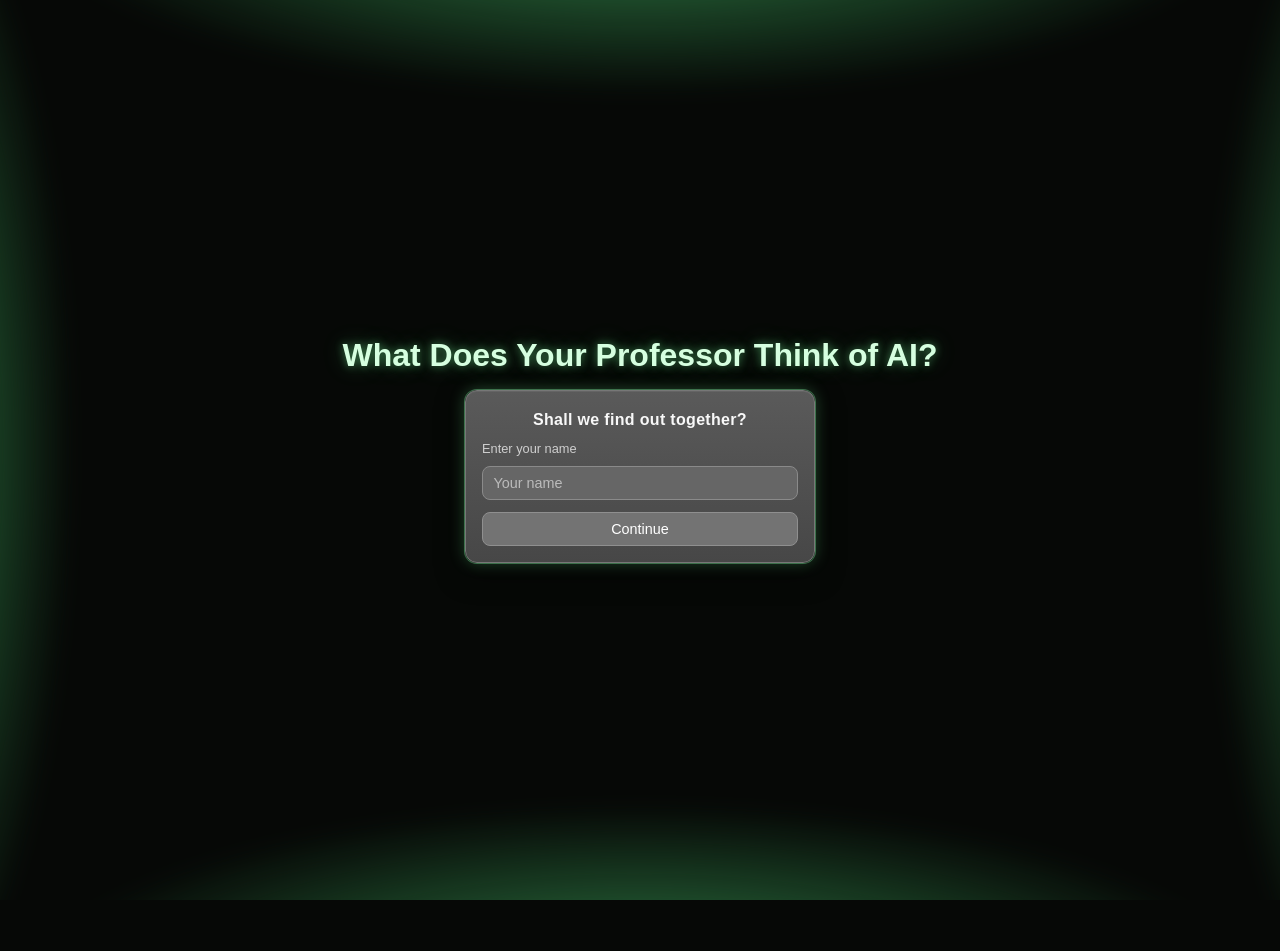
==== index.html @ d39eb1e9 "Added Learning "Mana"" ====
<!doctype html>
<html lang="en">
<head>
  <meta charset="UTF-8" />
  <meta name="viewport" content="width=device-width, initial-scale=1.0" />
  <title>Name Login</title>
  <link rel="stylesheet" href="styles.css" />
</head>
<body>
  <section class="page-content" id="login-screen" role="main">
    <h1 class="project-title">What Does Your Professor Think of AI?</h1>
    <main class="login-box">
      <h2>Shall we find out together?</h2>
      <form class="name-form" id="name-form" action="#" method="post">
        <label for="name">Enter your name</label>
        <input id="name" name="name" type="text" placeholder="Your name" autocomplete="name" required />
        <button type="submit">Continue</button>
      </form>
    </main>
  </section>
  <section class="choice-screen hidden" id="choice-screen" aria-live="polite">
    <h2 class="choice-title">Choose a Path, <span id="user-name">Visitor</span></h2>
    <div class="journey-panel">
      <div class="journey-head">
        <p class="journey-label">Learning Journey</p>
        <p class="mana-count"><span id="mana-value">0</span>/100 Mana</p>
      </div>
      <div class="mana-track" aria-label="Learning progress">
        <div class="mana-fill" id="mana-fill"></div>
      </div>
    </div>
    <div class="choice-grid">
      <button class="choice-box progress-box" type="button" data-mana="25">Professor 1</button>
      <button class="choice-box progress-box" type="button" data-mana="25">Professor 2</button>
      <button class="choice-box progress-box" type="button" data-mana="25">Professor 3</button>
      <button class="choice-box progress-box" type="button" data-mana="25">Professor 4</button>
      <button class="choice-box unlock-box hidden" id="fifth-path" type="button">Final Insight</button>
    </div>
    <p class="journey-note" id="journey-note">Gather mana by exploring all four professor paths.</p>
  </section>
  <script src="script.js"></script>
</body>
</html>
---- styles.css ----
:root {
  --bg: #060806;
  --edge-glow: rgba(121, 255, 158, 0.55);
  --edge-glow-soft: rgba(121, 255, 158, 0.22);
  --red-hue: rgba(255, 72, 72, 0.45);
  --red-hue-soft: rgba(255, 72, 72, 0.2);
  --panel: #4d4d4d;
  --panel-border: #777;
  --text: #f2f2f2;
  --muted: #cfcfcf;
}

* {
  box-sizing: border-box;
}

html,
body {
  height: 100%;
  margin: 0;
  font-family: "Segoe UI", Tahoma, Geneva, Verdana, sans-serif;
  color: var(--text);
  background: var(--bg);
  overflow: hidden;
}

body {
  display: grid;
  place-items: center;
  position: relative;
  isolation: isolate;
}

.page-content {
  display: grid;
  justify-items: center;
  gap: 1rem;
  padding: 1rem;
}

.project-title {
  margin: 0;
  max-width: min(92vw, 760px);
  text-align: center;
  font-size: clamp(1.2rem, 2.2vw + 0.5rem, 2rem);
  font-weight: 700;
  color: #d6ffe0;
  text-shadow:
    0 0 8px rgba(121, 255, 158, 0.45),
    0 0 22px rgba(121, 255, 158, 0.25);
}

body::before {
  content: "";
  position: absolute;
  inset: -4vmax;
  pointer-events: none;
  background:
    radial-gradient(80vmax 26vmax at 50% -6%, var(--edge-glow), transparent 62%),
    radial-gradient(80vmax 26vmax at 50% 106%, var(--edge-glow), transparent 62%),
    radial-gradient(26vmax 80vmax at -6% 50%, var(--edge-glow), transparent 62%),
    radial-gradient(26vmax 80vmax at 106% 50%, var(--edge-glow), transparent 62%);
  filter: blur(10px) saturate(130%);
  animation: pulseGlow 4.2s ease-in-out infinite;
  z-index: -1;
  transition: background 450ms ease, filter 450ms ease;
}

body.red-mode::before {
  background:
    radial-gradient(85vmax 32vmax at 50% -8%, var(--red-hue-soft), transparent 64%),
    radial-gradient(85vmax 32vmax at 50% 108%, var(--red-hue-soft), transparent 64%),
    radial-gradient(32vmax 85vmax at -8% 50%, var(--red-hue), transparent 64%),
    radial-gradient(32vmax 85vmax at 108% 50%, var(--red-hue), transparent 64%);
  filter: blur(14px) saturate(115%);
}

@keyframes pulseGlow {
  0%,
  100% {
    opacity: 0.7;
    transform: scale(1);
  }
  50% {
    opacity: 1;
    transform: scale(1.03);
  }
}

.login-box {
  width: min(90vw, 350px);
  background: linear-gradient(180deg, #5a5a5a, #474747);
  border: 1px solid var(--panel-border);
  border-radius: 12px;
  padding: 1.25rem 1rem 1rem;
  box-shadow:
    0 0 0 1px rgba(138, 255, 171, 0.35),
    0 0 16px rgba(121, 255, 158, 0.28),
    0 10px 28px rgba(0, 0, 0, 0.55),
    inset 0 1px 0 rgba(255, 255, 255, 0.06);
  animation: pulseBoxGlow 4.2s ease-in-out infinite;
}

@keyframes pulseBoxGlow {
  0%,
  100% {
    box-shadow:
      0 0 0 1px rgba(138, 255, 171, 0.22),
      0 0 10px rgba(121, 255, 158, 0.16),
      0 10px 28px rgba(0, 0, 0, 0.55),
      inset 0 1px 0 rgba(255, 255, 255, 0.06);
  }
  50% {
    box-shadow:
      0 0 0 1px rgba(138, 255, 171, 0.45),
      0 0 26px rgba(121, 255, 158, 0.4),
      0 10px 28px rgba(0, 0, 0, 0.55),
      inset 0 1px 0 rgba(255, 255, 255, 0.06);
  }
}

.login-box h2 {
  margin: 0 0 0.75rem;
  font-size: 1rem;
  font-weight: 600;
  color: #f8f8f8;
  text-align: center;
  letter-spacing: 0.02em;
}

.name-form {
  display: grid;
  gap: 0.6rem;
}

.name-form label {
  font-size: 0.8rem;
  color: var(--muted);
}

.name-form input {
  width: 100%;
  border: 1px solid #8a8a8a;
  background: #666;
  color: #fff;
  border-radius: 8px;
  padding: 0.5rem 0.65rem;
  font-size: 0.9rem;
  outline: none;
  transition: border-color 160ms ease, box-shadow 160ms ease;
}

.name-form input::placeholder {
  color: #d8d8d8;
  opacity: 0.75;
}

.name-form input:focus {
  border-color: #a4ffb6;
  box-shadow: 0 0 0 3px rgba(121, 255, 158, 0.2);
}

.name-form button {
  margin-top: 0.15rem;
  border: 1px solid #8f8f8f;
  background: #737373;
  color: #fff;
  border-radius: 8px;
  padding: 0.5rem 0.7rem;
  font-size: 0.9rem;
  cursor: pointer;
  transition: transform 120ms ease, background-color 120ms ease;
}

.name-form button:hover {
  background: #808080;
}

.name-form button:active {
  transform: translateY(1px);
}

.hidden {
  display: none !important;
}

.choice-screen {
  width: min(94vw, 900px);
  display: grid;
  gap: 1.1rem;
  justify-items: center;
  padding: 1rem;
}

.choice-title {
  margin: 0;
  font-size: clamp(1.1rem, 2vw + 0.4rem, 1.7rem);
  color: #ffd2d2;
  text-shadow:
    0 0 10px rgba(255, 74, 74, 0.35),
    0 0 24px rgba(255, 74, 74, 0.2);
}

.choice-grid {
  width: 100%;
  display: grid;
  gap: 0.9rem;
  grid-template-columns: repeat(2, minmax(160px, 1fr));
}

.journey-panel {
  width: min(94vw, 760px);
  background: linear-gradient(180deg, rgba(36, 14, 14, 0.92), rgba(22, 10, 10, 0.94));
  border: 1px solid rgba(255, 115, 115, 0.35);
  border-radius: 12px;
  padding: 0.75rem 0.9rem 0.9rem;
  box-shadow:
    0 0 0 1px rgba(255, 90, 90, 0.15),
    0 0 20px rgba(132, 25, 25, 0.3),
    inset 0 1px 0 rgba(255, 255, 255, 0.04);
}

.journey-head {
  display: flex;
  justify-content: space-between;
  align-items: baseline;
  gap: 0.8rem;
}

.journey-label,
.mana-count {
  margin: 0;
  font-size: 0.9rem;
  color: #ffdada;
}

.mana-count {
  color: #ffbcbc;
  font-weight: 600;
}

.mana-track {
  margin-top: 0.55rem;
  width: 100%;
  height: 12px;
  border-radius: 999px;
  background: rgba(24, 8, 8, 0.85);
  border: 1px solid rgba(255, 120, 120, 0.3);
  overflow: hidden;
}

.mana-fill {
  width: 0%;
  height: 100%;
  background: linear-gradient(90deg, #9e1f1f, #ff5f5f);
  box-shadow:
    0 0 10px rgba(255, 91, 91, 0.7),
    0 0 16px rgba(255, 91, 91, 0.45);
  transition: width 280ms ease;
}

.choice-box {
  border: 1px solid rgba(255, 120, 120, 0.45);
  border-radius: 12px;
  background: linear-gradient(180deg, #2a1a1a, #1b1111);
  color: #f5e6e6;
  min-height: 110px;
  font-size: 1rem;
  font-weight: 600;
  letter-spacing: 0.02em;
  cursor: pointer;
  box-shadow:
    0 0 0 1px rgba(255, 100, 100, 0.2),
    0 0 14px rgba(159, 36, 36, 0.24),
    inset 0 1px 0 rgba(255, 255, 255, 0.05);
  transition: transform 150ms ease, box-shadow 160ms ease, border-color 160ms ease;
}

.choice-box:hover {
  transform: translateY(-2px);
  border-color: rgba(255, 140, 140, 0.65);
  box-shadow:
    0 0 0 1px rgba(255, 130, 130, 0.35),
    0 0 22px rgba(189, 45, 45, 0.42),
    inset 0 1px 0 rgba(255, 255, 255, 0.07);
}

.choice-box:active {
  transform: translateY(0);
}

.choice-box.claimed {
  border-color: rgba(255, 186, 186, 0.4);
  background: linear-gradient(180deg, #3d2323, #261616);
  color: #ffdede;
  box-shadow:
    0 0 0 1px rgba(255, 182, 182, 0.3),
    0 0 18px rgba(203, 80, 80, 0.35),
    inset 0 1px 0 rgba(255, 255, 255, 0.08);
}

.unlock-box {
  grid-column: 1 / -1;
  min-height: 86px;
  border-color: rgba(255, 216, 145, 0.7);
  background: linear-gradient(180deg, #5d2f2f, #3f1f1f);
  color: #ffecc8;
  box-shadow:
    0 0 0 1px rgba(255, 210, 130, 0.35),
    0 0 24px rgba(255, 170, 79, 0.4),
    inset 0 1px 0 rgba(255, 255, 255, 0.1);
}

.journey-note {
  margin: 0.1rem 0 0;
  text-align: center;
  color: #e4b0b0;
  font-size: 0.92rem;
}
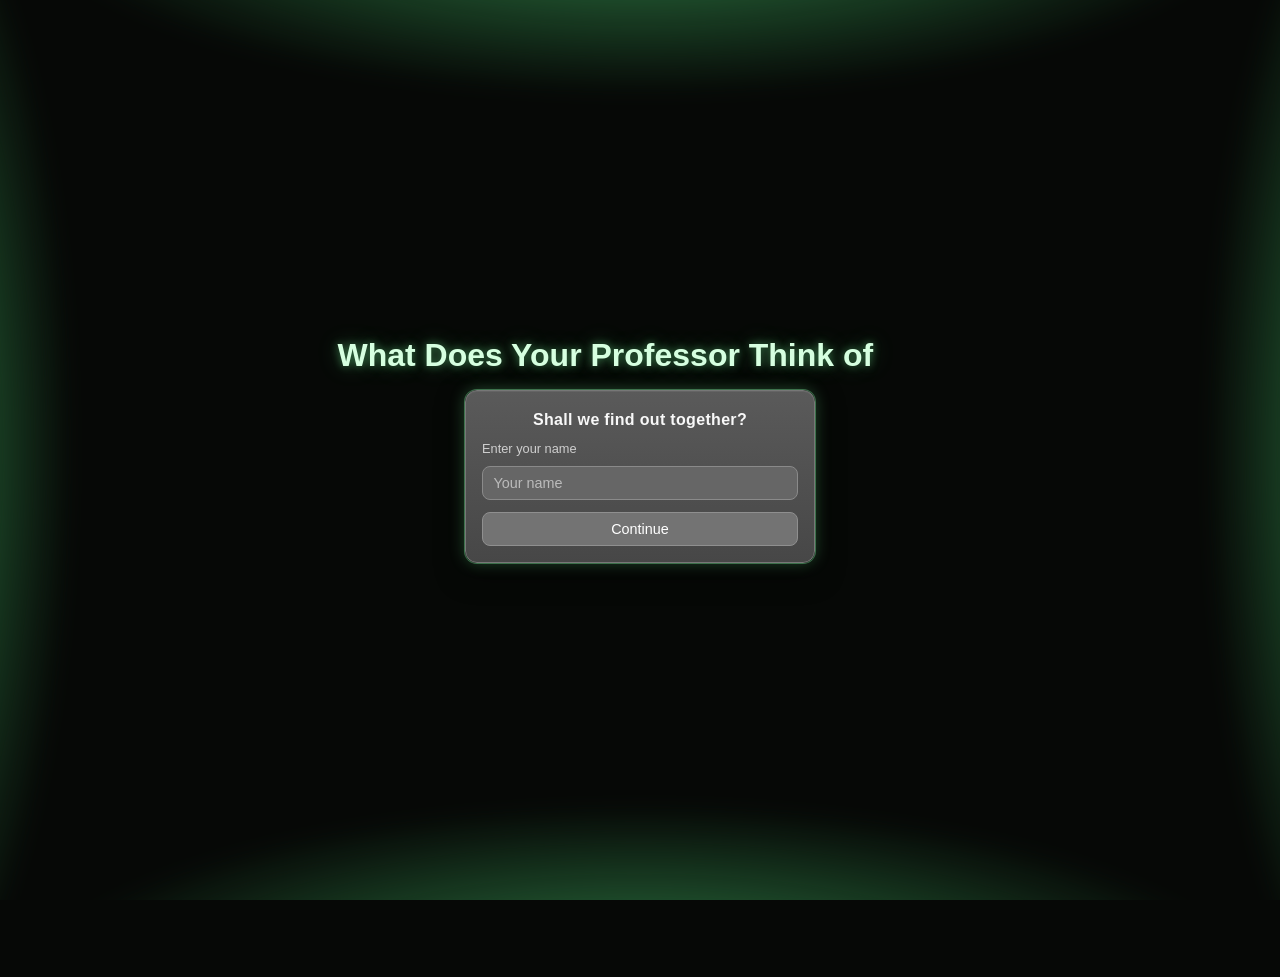
==== commit 37cc29f6: "Moved components around" ====
--- a/index.html
+++ b/index.html
@@ -8,7 +8,10 @@
 </head>
 <body>
   <section class="page-content" id="login-screen" role="main">
-    <h1 class="project-title">What Does Your Professor Think of AI?</h1>
+    <h1 class="project-title">
+      What Does Your Professor Think of
+      <span class="animated-term" id="animated-term">AI</span>
+    </h1>
     <main class="login-box">
       <h2>Shall we find out together?</h2>
       <form class="name-form" id="name-form" action="#" method="post">
--- a/styles.css
+++ b/styles.css
@@ -1,5 +1,6 @@
 :root {
   --bg: #060806;
+  --knowledge-progress: 0;
   --edge-glow: rgba(121, 255, 158, 0.55);
   --edge-glow-soft: rgba(121, 255, 158, 0.22);
   --red-hue: rgba(255, 72, 72, 0.45);
@@ -48,6 +49,29 @@
   text-shadow:
     0 0 8px rgba(121, 255, 158, 0.45),
     0 0 22px rgba(121, 255, 158, 0.25);
+}
+
+.animated-term {
+  display: inline-block;
+  min-width: 3.4ch;
+  color: #e8fff0;
+  text-shadow:
+    0 0 8px rgba(160, 255, 188, 0.58),
+    0 0 20px rgba(160, 255, 188, 0.3);
+  border-right: 2px solid rgba(198, 255, 214, 0.85);
+  padding-right: 0.15rem;
+  animation: blinkCursor 0.9s steps(1, end) infinite;
+}
+
+@keyframes blinkCursor {
+  0%,
+  49% {
+    border-right-color: rgba(198, 255, 214, 0.85);
+  }
+  50%,
+  100% {
+    border-right-color: transparent;
+  }
 }
 
 body::before {
@@ -66,6 +90,20 @@
   transition: background 450ms ease, filter 450ms ease;
 }
 
+body::after {
+  content: "";
+  position: absolute;
+  inset: -6vmax;
+  pointer-events: none;
+  background:
+    radial-gradient(120vmax 60vmax at 50% 85%, rgba(78, 176, 110, 0.7), transparent 68%),
+    radial-gradient(80vmax 42vmax at 50% 60%, rgba(126, 205, 146, 0.55), transparent 70%);
+  opacity: calc(var(--knowledge-progress) * 0.42);
+  filter: blur(24px) saturate(110%);
+  z-index: -1;
+  transition: opacity 420ms ease;
+}
+
 body.red-mode::before {
   background:
     radial-gradient(85vmax 32vmax at 50% -8%, var(--red-hue-soft), transparent 64%),
@@ -189,7 +227,7 @@
   display: grid;
   gap: 1.1rem;
   justify-items: center;
-  padding: 1rem;
+  padding: 1rem 1rem 6.8rem;
 }
 
 .choice-title {
@@ -209,15 +247,20 @@
 }
 
 .journey-panel {
+  position: fixed;
+  left: 50%;
+  bottom: 1.2rem;
+  transform: translateX(-50%);
   width: min(94vw, 760px);
-  background: linear-gradient(180deg, rgba(36, 14, 14, 0.92), rgba(22, 10, 10, 0.94));
-  border: 1px solid rgba(255, 115, 115, 0.35);
+  background: linear-gradient(180deg, rgba(65, 71, 69, 0.98), rgba(44, 48, 47, 0.98));
+  border: 1px solid rgba(160, 210, 176, 0.5);
   border-radius: 12px;
   padding: 0.75rem 0.9rem 0.9rem;
   box-shadow:
-    0 0 0 1px rgba(255, 90, 90, 0.15),
-    0 0 20px rgba(132, 25, 25, 0.3),
+    0 0 0 1px rgba(118, 170, 135, 0.28),
+    0 0 18px rgba(76, 129, 98, 0.35),
     inset 0 1px 0 rgba(255, 255, 255, 0.04);
+  z-index: 5;
 }
 
 .journey-head {
@@ -231,11 +274,11 @@
 .mana-count {
   margin: 0;
   font-size: 0.9rem;
-  color: #ffdada;
+  color: #deeee3;
 }
 
 .mana-count {
-  color: #ffbcbc;
+  color: #caead3;
   font-weight: 600;
 }
 
@@ -244,18 +287,18 @@
   width: 100%;
   height: 12px;
   border-radius: 999px;
-  background: rgba(24, 8, 8, 0.85);
-  border: 1px solid rgba(255, 120, 120, 0.3);
+  background: rgba(30, 34, 33, 0.94);
+  border: 1px solid rgba(159, 195, 170, 0.45);
   overflow: hidden;
 }
 
 .mana-fill {
   width: 0%;
   height: 100%;
-  background: linear-gradient(90deg, #9e1f1f, #ff5f5f);
-  box-shadow:
-    0 0 10px rgba(255, 91, 91, 0.7),
-    0 0 16px rgba(255, 91, 91, 0.45);
+  background: linear-gradient(90deg, #4e8f64, #7cd99b);
+  box-shadow:
+    0 0 10px rgba(124, 217, 155, 0.58),
+    0 0 16px rgba(124, 217, 155, 0.35);
   transition: width 280ms ease;
 }
 
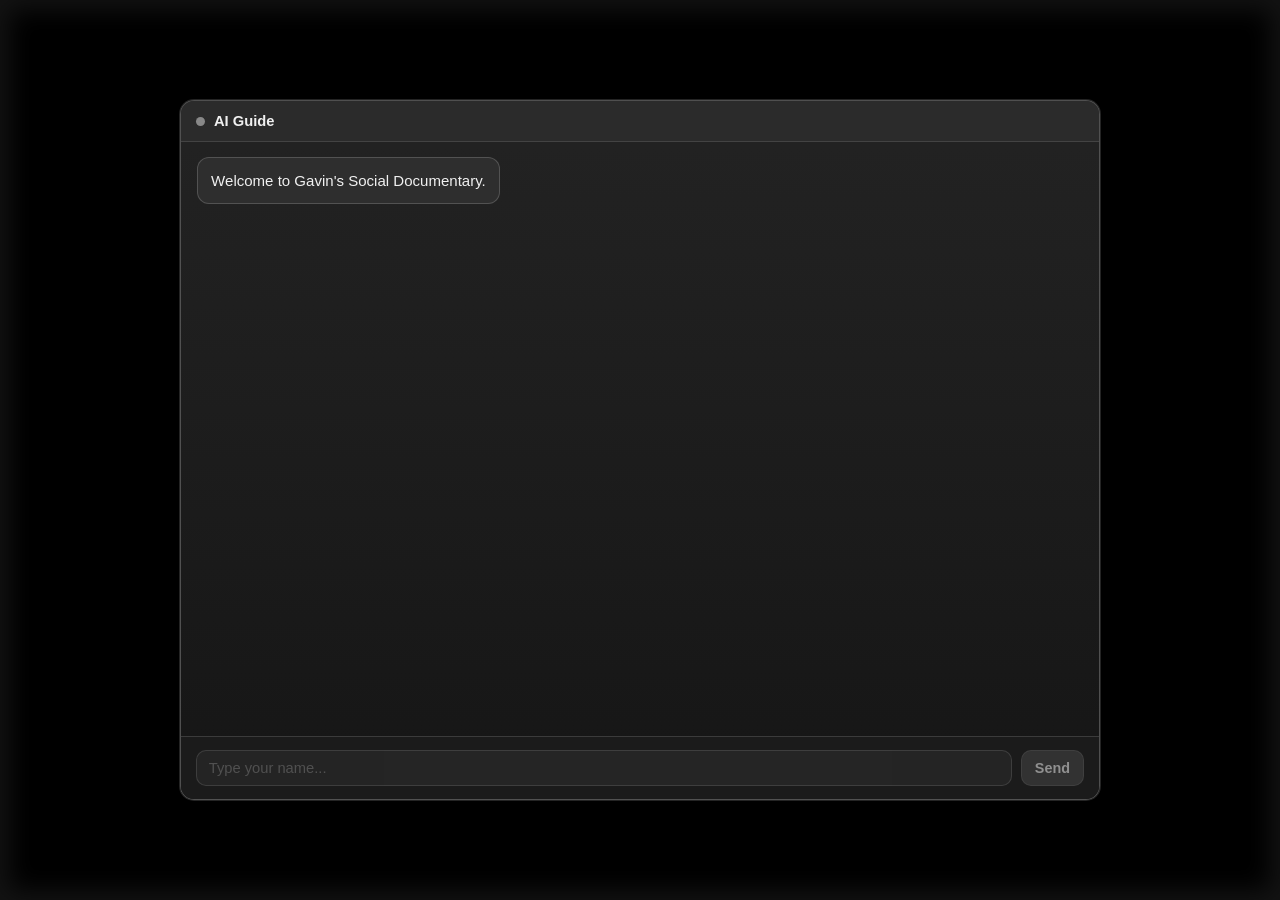
==== commit 9519f224: "Set the Layout and added some research" ====
--- a/index.html
+++ b/index.html
@@ -7,39 +7,172 @@
   <link rel="stylesheet" href="styles.css" />
 </head>
 <body>
-  <section class="page-content" id="login-screen" role="main">
-    <h1 class="project-title">
-      What Does Your Professor Think of
-      <span class="animated-term" id="animated-term">AI</span>
-    </h1>
-    <main class="login-box">
-      <h2>Shall we find out together?</h2>
-      <form class="name-form" id="name-form" action="#" method="post">
-        <label for="name">Enter your name</label>
-        <input id="name" name="name" type="text" placeholder="Your name" autocomplete="name" required />
-        <button type="submit">Continue</button>
+  <div class="viewport-edge" aria-hidden="true"></div>
+  <div class="learn-atmosphere" aria-hidden="true"></div>
+  <section class="chat-screen" id="login-screen" role="main">
+    <div class="chat-shell">
+      <header class="chat-top">
+        <div class="chat-status-dot" aria-hidden="true"></div>
+        <p class="chat-title">AI Guide</p>
+      </header>
+      <div class="chat-thread" id="intro-thread" aria-live="polite" aria-atomic="false"></div>
+      <form class="chat-entry" id="name-form" action="#" method="post">
+        <label class="sr-only" for="chat-name">Type your name</label>
+        <input
+          id="chat-name"
+          name="name"
+          type="text"
+          placeholder="Type your name..."
+          autocomplete="name"
+          required
+          disabled
+        />
+        <button type="submit" id="chat-submit" disabled>Send</button>
       </form>
-    </main>
+    </div>
   </section>
   <section class="choice-screen hidden" id="choice-screen" aria-live="polite">
-    <h2 class="choice-title">Choose a Path, <span id="user-name">Visitor</span></h2>
-    <div class="journey-panel">
-      <div class="journey-head">
-        <p class="journey-label">Learning Journey</p>
-        <p class="mana-count"><span id="mana-value">0</span>/100 Mana</p>
+    <aside class="journey-panel" aria-label="Knowledge progress and Final Insight">
+      <div class="journey-final-wrap">
+        <button
+          class="choice-box unlock-box is-locked journey-final-btn"
+          id="fifth-path"
+          type="button"
+          disabled
+          aria-disabled="true"
+          aria-label="Final Insight, locked. Complete all four topics and Examples 1–2 in each to unlock."
+        >
+          <span class="final-btn-line">
+            <span class="final-lock-icons" aria-hidden="true">
+              <svg class="final-icon final-icon--locked" width="22" height="22" viewBox="0 0 24 24" fill="none" xmlns="http://www.w3.org/2000/svg" aria-hidden="true" focusable="false">
+                <rect x="5" y="11" width="14" height="11" rx="2" stroke="currentColor" stroke-width="2" />
+                <path d="M8 11V7a4 4 0 0 1 8 0v4" stroke="currentColor" stroke-width="2" stroke-linecap="round" />
+              </svg>
+              <svg class="final-icon final-icon--open" width="22" height="22" viewBox="0 0 24 24" fill="none" xmlns="http://www.w3.org/2000/svg" aria-hidden="true" focusable="false">
+                <rect x="5" y="11" width="14" height="11" rx="2" stroke="currentColor" stroke-width="2" />
+                <path d="M8 11V7a4 4 0 0 1 7.5-1.5" stroke="currentColor" stroke-width="2" stroke-linecap="round" />
+              </svg>
+            </span>
+            <span class="final-btn-label">Final Insight</span>
+          </span>
+        </button>
       </div>
-      <div class="mana-track" aria-label="Learning progress">
-        <div class="mana-fill" id="mana-fill"></div>
+      <div class="knowledge-track" aria-label="Knowledge progress">
+        <div class="knowledge-fill" id="knowledge-fill"></div>
+      </div>
+    </aside>
+    <div class="choice-main-area">
+    <div class="journey-selection" id="journey-selection">
+      <div class="journey-chat-screen-match">
+        <div class="journey-chat-column">
+          <div class="journey-chat-shell">
+              <header class="chat-top journey-chat-top">
+                <div class="chat-status-dot" aria-hidden="true"></div>
+                <p class="chat-title">Journey Guide</p>
+              </header>
+              <div class="chat-thread journey-thread" id="journey-thread" aria-live="polite" aria-atomic="false"></div>
+              <form class="chat-entry journey-chat-entry" id="journey-form" action="#" method="post">
+                <label class="sr-only" for="journey-input">Ask to explore a topic</label>
+                <input
+                  id="journey-input"
+                  name="topic"
+                  type="text"
+                  placeholder="1–4 or topic name, then Send"
+                  autocomplete="off"
+                />
+                <button type="submit" id="journey-submit">Send</button>
+              </form>
+            </div>
+            <p class="journey-note" id="journey-note">Open topics from the chat; use Examples 1–2 in each topic for full Knowledge.</p>
+        </div>
+      </div>
+      <aside class="topic-progress-rail" aria-label="Topic list">
+          <p class="topic-rail-heading">Topic list</p>
+          <div class="topic-slot progress-box" data-knowledge="25" data-label="Professor 1" role="status">
+            <span class="topic-slot-icon" aria-hidden="true">○</span>
+            <div class="topic-slot-body">
+              <span class="topic-slot-title">Independent Skills</span>
+              <span class="topic-slot-status">Not visited yet</span>
+            </div>
+          </div>
+          <div class="topic-slot progress-box" data-knowledge="25" data-label="Professor 2" role="status">
+            <span class="topic-slot-icon" aria-hidden="true">○</span>
+            <div class="topic-slot-body">
+              <span class="topic-slot-title">Healthy Use</span>
+              <span class="topic-slot-status">Not visited yet</span>
+            </div>
+          </div>
+          <div class="topic-slot progress-box" data-knowledge="25" data-label="Professor 3" role="status">
+            <span class="topic-slot-icon" aria-hidden="true">○</span>
+            <div class="topic-slot-body">
+              <span class="topic-slot-title">Effects of AI on fields</span>
+              <span class="topic-slot-status">Not visited yet</span>
+            </div>
+          </div>
+          <div class="topic-slot progress-box" data-knowledge="25" data-label="Professor 4" role="status">
+            <span class="topic-slot-icon" aria-hidden="true">○</span>
+            <div class="topic-slot-body">
+              <span class="topic-slot-title">Future Implementation</span>
+              <span class="topic-slot-status">Not visited yet</span>
+            </div>
+          </div>
+      </aside>
+    </div>
+
+    <div class="split-explore hidden" id="split-explore" aria-hidden="true">
+      <div class="split-explore-inner">
+        <div class="split-pane split-example-chat" role="region" aria-label="Example AI chat">
+          <header class="split-example-header">
+            <p class="split-example-title">Example conversations</p>
+          </header>
+          <div class="example-tabs" role="tablist" aria-label="Chat examples">
+            <button type="button" class="example-tab is-active" role="tab" aria-selected="true" id="tab-ex-1" aria-controls="example-thread" data-example-id="1">Example 1</button>
+            <button type="button" class="example-tab" role="tab" aria-selected="false" id="tab-ex-2" aria-controls="example-thread" data-example-id="2">Example 2</button>
+          </div>
+          <div class="example-thread-wrap">
+            <div class="chat-thread example-thread" id="example-thread" role="tabpanel" aria-labelledby="tab-ex-1"></div>
+          </div>
+        </div>
+        <div class="split-pane split-research" role="region" aria-label="Research and notes">
+          <button type="button" class="back-to-journey-btn" id="back-to-journey-chat">← Back to topic chat</button>
+          <p class="split-nav-hint" id="split-nav-hint"></p>
+          <div class="split-research-grid">
+            <article class="module-card split-research-card split-research-card--collected">
+              <h4>Collected Data</h4>
+              <p id="split-module-collected">Add key data points, evidence, and source notes here.</p>
+            </article>
+            <article class="module-card split-research-card split-research-card--quotes">
+              <h4>Professor quotes</h4>
+              <p class="split-research-quotes-body" id="split-module-quotes">Add direct quotes from professors here (with attribution when you have it).</p>
+            </article>
+            <article class="module-card split-research-card split-research-card--refined">
+              <h4>Refined Insights</h4>
+              <p id="split-module-refined">Add interpreted findings and practical takeaways here.</p>
+            </article>
+          </div>
+        </div>
       </div>
     </div>
-    <div class="choice-grid">
-      <button class="choice-box progress-box" type="button" data-mana="25">Professor 1</button>
-      <button class="choice-box progress-box" type="button" data-mana="25">Professor 2</button>
-      <button class="choice-box progress-box" type="button" data-mana="25">Professor 3</button>
-      <button class="choice-box progress-box" type="button" data-mana="25">Professor 4</button>
-      <button class="choice-box unlock-box hidden" id="fifth-path" type="button">Final Insight</button>
     </div>
-    <p class="journey-note" id="journey-note">Gather mana by exploring all four professor paths.</p>
+
+    <div
+      class="final-insight-modal hidden"
+      id="final-insight-modal"
+      role="dialog"
+      aria-modal="true"
+      aria-labelledby="final-insight-heading"
+      aria-hidden="true"
+    >
+      <button type="button" class="final-insight-backdrop" id="final-insight-backdrop" tabindex="-1" aria-label="Close conclusion"></button>
+      <div class="final-insight-panel">
+        <header class="final-insight-head">
+          <h2 id="final-insight-heading">Final Insight</h2>
+          <button type="button" class="final-insight-close" id="final-insight-close">Close</button>
+        </header>
+        <p class="final-insight-lead" id="final-insight-lead">A conclusion drawn from the documentary work and professor perspectives.</p>
+        <div class="final-insight-body" id="final-insight-conclusion"></div>
+      </div>
+    </div>
   </section>
   <script src="script.js"></script>
 </body>
--- a/styles.css
+++ b/styles.css
@@ -1,42 +1,268 @@
 :root {
-  --bg: #060806;
+  --bg: #000000;
   --knowledge-progress: 0;
-  --edge-glow: rgba(121, 255, 158, 0.55);
-  --edge-glow-soft: rgba(121, 255, 158, 0.22);
-  --red-hue: rgba(255, 72, 72, 0.45);
-  --red-hue-soft: rgba(255, 72, 72, 0.2);
-  --panel: #4d4d4d;
-  --panel-border: #777;
-  --text: #f2f2f2;
-  --muted: #cfcfcf;
+  --ui-grey-100: #f0f0f0;
+  --ui-grey-200: #d4d4d4;
+  --ui-grey-300: #a3a3a3;
+  --ui-grey-400: #737373;
+  --ui-grey-500: #525252;
+  --ui-grey-600: #404040;
+  --ui-grey-700: #2a2a2a;
+  --ui-grey-800: #1a1a1a;
+  --ui-grey-900: #121212;
+  --edge-glow: rgba(120, 200, 140, 0.45);
+  --edge-glow-soft: rgba(120, 200, 140, 0.2);
+  --frame-green: rgb(110, 200, 130);
+  --frame-green-dim: rgba(100, 180, 120, 0.45);
+  --panel: #3a3a3a;
+  --panel-border: #5c5c5c;
+  --text: #e8e8e8;
+  --muted: #a8a8a8;
 }
 
 * {
   box-sizing: border-box;
 }
 
-html,
+html {
+  height: 100%;
+  margin: 0;
+  background: #000000;
+}
+
 body {
   height: 100%;
   margin: 0;
   font-family: "Segoe UI", Tahoma, Geneva, Verdana, sans-serif;
   color: var(--text);
-  background: var(--bg);
+  background: transparent;
   overflow: hidden;
-}
-
-body {
   display: grid;
   place-items: center;
   position: relative;
   isolation: isolate;
 }
 
+/* Black base; green wash strengthens with --knowledge-progress (see .learn-atmosphere + JS) */
+body.red-mode {
+  background: #000000;
+  transition: background 1.2s ease;
+}
+
+/* Subtle green ambient — opacity increases as the learner gains knowledge (set in JS) */
+.learn-atmosphere {
+  position: fixed;
+  inset: 0;
+  z-index: 0;
+  pointer-events: none;
+  background: radial-gradient(
+    ellipse 120% 90% at 50% 40%,
+    rgba(45, 95, 58, 0.55) 0%,
+    rgba(18, 42, 26, 0.35) 38%,
+    transparent 68%
+  );
+  opacity: 0;
+  transition: opacity 1.2s ease;
+}
+
+/* Green frame: login only — hidden on journey screen */
+body.red-mode .viewport-edge {
+  visibility: hidden;
+  opacity: 0;
+  border-color: transparent;
+  box-shadow: none;
+  animation: none;
+}
+
+/* Full-window ring — neutral grey (login); hidden on journey */
+.viewport-edge {
+  display: none;
+  position: fixed;
+  inset: 0;
+  z-index: 10000;
+  box-sizing: border-box;
+  pointer-events: none;
+  border: 2px solid rgba(110, 110, 110, 0.65);
+  border-radius: 0;
+  box-shadow:
+    inset 0 0 0 1px rgba(70, 70, 70, 0.5),
+    0 0 12px rgba(0, 0, 0, 0.35);
+  animation: edgeFramePulse 3.8s ease-in-out infinite;
+}
+
+@keyframes edgeFramePulse {
+  0%,
+  100% {
+    opacity: 0.88;
+    border-color: rgba(100, 100, 100, 0.55);
+    box-shadow:
+      inset 0 0 0 1px rgba(65, 65, 65, 0.45),
+      0 0 8px rgba(0, 0, 0, 0.3);
+  }
+  50% {
+    opacity: 1;
+    border-color: rgba(130, 130, 130, 0.7);
+    box-shadow:
+      inset 0 0 0 1px rgba(90, 90, 90, 0.55),
+      0 0 14px rgba(0, 0, 0, 0.4);
+  }
+}
+
 .page-content {
+  position: relative;
+  z-index: 1;
   display: grid;
   justify-items: center;
   gap: 1rem;
   padding: 1rem;
+}
+
+.sr-only {
+  position: absolute;
+  width: 1px;
+  height: 1px;
+  padding: 0;
+  margin: -1px;
+  overflow: hidden;
+  clip: rect(0, 0, 0, 0);
+  border: 0;
+}
+
+.chat-screen {
+  position: relative;
+  z-index: 2;
+  width: min(96vw, 980px);
+  height: min(92vh, 760px);
+  display: grid;
+  place-items: center;
+  padding: 1rem;
+}
+
+.chat-shell {
+  width: min(94vw, 920px);
+  height: min(88vh, 700px);
+  display: grid;
+  grid-template-rows: auto 1fr auto;
+  border: 1px solid color-mix(in srgb, rgba(110, 185, 125, calc(var(--knowledge-progress) * 0.5)) calc(var(--knowledge-progress) * 100%), rgba(90, 90, 90, 0.85) calc((1 - var(--knowledge-progress)) * 100%));
+  border-radius: 14px;
+  background: linear-gradient(180deg, rgba(36, 36, 36, 0.97), rgba(22, 22, 22, 0.98));
+  box-shadow:
+    0 0 0 1px rgba(60, 60, 60, 0.6),
+    0 14px 34px rgba(0, 0, 0, 0.55),
+    inset 0 1px 0 rgba(255, 255, 255, 0.04);
+  overflow: hidden;
+}
+
+body:not(.red-mode) .chat-shell {
+  border-color: rgba(90, 90, 90, 0.85);
+}
+
+.chat-top {
+  display: flex;
+  align-items: center;
+  gap: 0.55rem;
+  padding: 0.75rem 0.95rem;
+  border-bottom: 1px solid rgba(80, 80, 80, 0.65);
+  background: rgba(44, 44, 44, 0.92);
+}
+
+.chat-status-dot {
+  width: 9px;
+  height: 9px;
+  border-radius: 50%;
+  background: color-mix(in srgb, #6ecf8f calc(var(--knowledge-progress, 0) * 100%), #888888 calc((1 - var(--knowledge-progress, 0)) * 100%));
+  box-shadow: 0 0 8px rgba(120, 120, 120, 0.45);
+}
+
+body:not(.red-mode) .chat-status-dot {
+  background: #888888;
+  box-shadow: none;
+}
+
+.chat-title {
+  margin: 0;
+  font-size: 0.92rem;
+  color: var(--ui-grey-100);
+  font-weight: 600;
+}
+
+.chat-thread {
+  padding: 0.95rem 1rem;
+  overflow: auto;
+  display: grid;
+  align-content: start;
+  gap: 0.62rem;
+}
+
+.chat-bubble {
+  max-width: min(720px, 100%);
+  border-radius: 12px;
+  padding: 0.72rem 0.82rem;
+  line-height: 1.42;
+  font-size: 0.94rem;
+}
+
+.chat-bubble.ai {
+  justify-self: start;
+  border: 1px solid rgba(95, 95, 95, 0.75);
+  background: rgba(48, 48, 48, 0.92);
+  color: var(--ui-grey-100);
+}
+
+.chat-bubble.user {
+  justify-self: end;
+  border: 1px solid rgba(110, 110, 110, 0.85);
+  background: rgba(58, 58, 58, 0.95);
+  color: var(--ui-grey-100);
+}
+
+.chat-entry {
+  display: grid;
+  grid-template-columns: 1fr auto;
+  gap: 0.55rem;
+  padding: 0.8rem 0.95rem;
+  border-top: 1px solid rgba(70, 70, 70, 0.75);
+  background: rgba(28, 28, 28, 0.95);
+}
+
+.chat-entry input {
+  border: 1px solid rgba(100, 100, 100, 0.75);
+  background: #2c2c2c;
+  color: #f0f0f0;
+  border-radius: 10px;
+  padding: 0.58rem 0.72rem;
+  font-size: 0.92rem;
+  outline: none;
+}
+
+.chat-entry input:focus {
+  border-color: color-mix(in srgb, #6ecf8f calc(var(--knowledge-progress, 0) * 100%), #888888 calc((1 - var(--knowledge-progress, 0)) * 100%));
+  box-shadow: 0 0 0 2px rgba(110, 110, 110, 0.35);
+}
+
+body:not(.red-mode) .chat-entry input:focus {
+  border-color: #888888;
+}
+
+.chat-entry input:disabled {
+  opacity: 0.6;
+  cursor: not-allowed;
+}
+
+.chat-entry button {
+  border: 1px solid rgba(100, 100, 100, 0.8);
+  background: #454545;
+  color: #f0f0f0;
+  border-radius: 10px;
+  padding: 0.58rem 0.8rem;
+  font-size: 0.9rem;
+  font-weight: 600;
+  cursor: pointer;
+}
+
+.chat-entry button:disabled {
+  opacity: 0.55;
+  cursor: not-allowed;
 }
 
 .project-title {
@@ -74,66 +300,32 @@
   }
 }
 
-body::before {
-  content: "";
-  position: absolute;
-  inset: -4vmax;
-  pointer-events: none;
-  background:
-    radial-gradient(80vmax 26vmax at 50% -6%, var(--edge-glow), transparent 62%),
-    radial-gradient(80vmax 26vmax at 50% 106%, var(--edge-glow), transparent 62%),
-    radial-gradient(26vmax 80vmax at -6% 50%, var(--edge-glow), transparent 62%),
-    radial-gradient(26vmax 80vmax at 106% 50%, var(--edge-glow), transparent 62%);
-  filter: blur(10px) saturate(130%);
-  animation: pulseGlow 4.2s ease-in-out infinite;
-  z-index: -1;
-  transition: background 450ms ease, filter 450ms ease;
-}
-
+/* Subtle edge tint — login; journey uses body.red-mode::after for green growth */
 body::after {
   content: "";
-  position: absolute;
-  inset: -6vmax;
+  position: fixed;
+  inset: 0;
   pointer-events: none;
-  background:
-    radial-gradient(120vmax 60vmax at 50% 85%, rgba(78, 176, 110, 0.7), transparent 68%),
-    radial-gradient(80vmax 42vmax at 50% 60%, rgba(126, 205, 146, 0.55), transparent 70%);
-  opacity: calc(var(--knowledge-progress) * 0.42);
-  filter: blur(24px) saturate(110%);
-  z-index: -1;
-  transition: opacity 420ms ease;
-}
-
-body.red-mode::before {
-  background:
-    radial-gradient(85vmax 32vmax at 50% -8%, var(--red-hue-soft), transparent 64%),
-    radial-gradient(85vmax 32vmax at 50% 108%, var(--red-hue-soft), transparent 64%),
-    radial-gradient(32vmax 85vmax at -8% 50%, var(--red-hue), transparent 64%),
-    radial-gradient(32vmax 85vmax at 108% 50%, var(--red-hue), transparent 64%);
-  filter: blur(14px) saturate(115%);
-}
-
-@keyframes pulseGlow {
-  0%,
-  100% {
-    opacity: 0.7;
-    transform: scale(1);
-  }
-  50% {
-    opacity: 1;
-    transform: scale(1.03);
-  }
+  z-index: 0;
+  box-sizing: border-box;
+  transition: box-shadow 420ms ease;
+  box-shadow: inset 0 0 24px 10px rgba(55, 55, 55, 0.35);
+}
+
+body.red-mode::after {
+  box-shadow: inset 0 0 calc(20px + var(--knowledge-progress) * 56px)
+    calc(8px + var(--knowledge-progress) * 22px) rgba(55, 120, 75, calc(0.08 + var(--knowledge-progress) * 0.32));
 }
 
 .login-box {
   width: min(90vw, 350px);
-  background: linear-gradient(180deg, #5a5a5a, #474747);
+  background: linear-gradient(180deg, #4a4a4a, #383838);
   border: 1px solid var(--panel-border);
   border-radius: 12px;
   padding: 1.25rem 1rem 1rem;
   box-shadow:
-    0 0 0 1px rgba(138, 255, 171, 0.35),
-    0 0 16px rgba(121, 255, 158, 0.28),
+    0 0 0 1px rgba(90, 90, 90, 0.55),
+    0 0 12px rgba(0, 0, 0, 0.4),
     0 10px 28px rgba(0, 0, 0, 0.55),
     inset 0 1px 0 rgba(255, 255, 255, 0.06);
   animation: pulseBoxGlow 4.2s ease-in-out infinite;
@@ -143,15 +335,15 @@
   0%,
   100% {
     box-shadow:
-      0 0 0 1px rgba(138, 255, 171, 0.22),
-      0 0 10px rgba(121, 255, 158, 0.16),
+      0 0 0 1px rgba(85, 85, 85, 0.45),
+      0 0 8px rgba(0, 0, 0, 0.35),
       0 10px 28px rgba(0, 0, 0, 0.55),
       inset 0 1px 0 rgba(255, 255, 255, 0.06);
   }
   50% {
     box-shadow:
-      0 0 0 1px rgba(138, 255, 171, 0.45),
-      0 0 26px rgba(121, 255, 158, 0.4),
+      0 0 0 1px rgba(115, 115, 115, 0.6),
+      0 0 16px rgba(0, 0, 0, 0.45),
       0 10px 28px rgba(0, 0, 0, 0.55),
       inset 0 1px 0 rgba(255, 255, 255, 0.06);
   }
@@ -194,8 +386,8 @@
 }
 
 .name-form input:focus {
-  border-color: #a4ffb6;
-  box-shadow: 0 0 0 3px rgba(121, 255, 158, 0.2);
+  border-color: #a0a0a0;
+  box-shadow: 0 0 0 3px rgba(100, 100, 100, 0.25);
 }
 
 .name-form button {
@@ -223,140 +415,1129 @@
 }
 
 .choice-screen {
-  width: min(94vw, 900px);
+  /* Symmetric side rails (knowledge left, topic list right); Final Insight lives in the knowledge panel */
+  --journey-edge-left: max(0.65rem, env(safe-area-inset-left, 0px));
+  --journey-edge-right: max(0.65rem, env(safe-area-inset-right, 0px));
+  --journey-panel-w: min(92px, 16vw);
+  --journey-rail-w: clamp(200px, 22vw, 260px);
+  --journey-slab-gap: 0.5rem;
+  --journey-left-slab: calc(var(--journey-edge-left) + var(--journey-panel-w) + 0.75rem);
+  --journey-right-slab: calc(var(--journey-edge-right) + var(--journey-rail-w) + var(--journey-slab-gap));
+  --journey-chat-w: min(
+    96vw,
+    980px,
+    max(17rem, calc(100vw - var(--journey-left-slab) - var(--journey-right-slab) - 0.25rem))
+  );
+
+  position: relative;
+  z-index: 2;
+  width: 100%;
+  max-width: none;
+  min-height: 100vh;
+  min-height: 100dvh;
+  margin: 0;
+  box-sizing: border-box;
+  display: flex;
+  flex-direction: row;
+  align-items: stretch;
+  justify-content: flex-start;
+  gap: 0;
+  padding: clamp(0.5rem, 2vw, 1rem) clamp(0.75rem, 2.5vw, 1.25rem) clamp(1.25rem, 4vh, 2rem);
+  padding-left: var(--journey-edge-left);
+  overflow-y: auto;
+  overflow-x: hidden;
+}
+
+.choice-main-area {
+  flex: 1;
+  min-width: 0;
+  min-height: 0;
+  display: flex;
+  flex-direction: column;
+  position: relative;
+  margin-left: 0;
+  min-height: min(100dvh, 100vh);
+  box-sizing: border-box;
+  /* Clear fixed side panels (knowledge + topic rail use same edge insets as vars on .choice-screen) */
+  padding-left: calc(var(--journey-edge-left) + var(--journey-panel-w) + 0.75rem);
+  padding-right: calc(var(--journey-edge-right) + var(--journey-rail-w) + 0.75rem);
+}
+
+/* Journey + topic view: vertically center the block in the window (journey-selection scrolls if needed) */
+.choice-main-area:has(#journey-selection:not(.hidden)) {
+  justify-content: center;
+  align-items: center;
+}
+
+/* Split topic view: stay within viewport; inner panes scroll (don’t grow the page) */
+.choice-main-area:has(#split-explore:not(.hidden)) {
+  justify-content: flex-start;
+  align-items: stretch;
+  flex: 1 1 0;
+  min-height: 0;
+  /* Subtract .choice-screen vertical padding so the split isn’t clipped below the fold */
+  max-height: calc(
+    min(100dvh, 100vh) - clamp(0.5rem, 2vw, 1rem) - clamp(1.25rem, 4vh, 2rem)
+  );
+  overflow: hidden;
+}
+
+/* Children use position:fixed; this wrapper only reserves flow when needed */
+.journey-selection {
+  flex: 0 1 auto;
+  min-height: 0;
+  width: 100%;
+  max-width: 100%;
+  min-height: min(100dvh, 100vh);
+  box-sizing: border-box;
+  pointer-events: none;
+}
+
+.journey-selection .journey-chat-screen-match,
+.journey-selection .topic-progress-rail {
+  pointer-events: auto;
+}
+
+/* Chat: centered between knowledge panel and topic rail (no outer scroll) */
+.journey-chat-screen-match {
+  position: fixed;
+  top: 50%;
+  transform: translateY(-50%);
+  z-index: 2;
+  left: calc(
+    var(--journey-left-slab) + (100vw - var(--journey-left-slab) - var(--journey-right-slab) - var(--journey-chat-w)) / 2
+  );
+  width: var(--journey-chat-w);
+  height: min(92vh, 760px);
+  max-height: min(92vh, 760px);
+  overflow: hidden;
   display: grid;
-  gap: 1.1rem;
-  justify-items: center;
-  padding: 1rem 1rem 6.8rem;
-}
-
-.choice-title {
+  place-items: center;
+  padding: 1rem;
+  box-sizing: border-box;
+}
+
+/* Topic list: mirror knowledge panel — same inset from right edge */
+.topic-progress-rail {
+  position: fixed;
+  right: var(--journey-edge-right);
+  top: 50%;
+  transform: translateY(-50%);
+  left: auto;
+  z-index: 3;
+  width: var(--journey-rail-w);
+  max-width: min(var(--journey-rail-w), calc(100vw - var(--journey-left-slab) - 14rem));
+  display: flex;
+  flex-direction: column;
+  gap: 0.55rem;
+  box-sizing: border-box;
+}
+
+.topic-rail-heading {
+  margin: 0 0 0.1rem;
+  font-size: clamp(0.88rem, 0.85vw + 0.48rem, 1rem);
+  font-weight: 600;
+  letter-spacing: 0.02em;
+  color: var(--ui-grey-100);
+}
+
+.journey-chat-column {
+  display: flex;
+  flex-direction: column;
+  align-items: stretch;
+  gap: 0.75rem;
+  width: 100%;
+  max-width: min(94vw, 920px);
+}
+
+.journey-chat-column .journey-chat-shell {
+  width: 100%;
+}
+
+/* Match login `.chat-shell` width/height */
+.journey-chat-shell {
+  flex: 0 0 auto;
+  min-height: 260px;
+  height: min(88vh, 700px);
+  max-height: min(88vh, 700px);
+  display: grid;
+  grid-template-rows: auto 1fr auto;
+  width: 100%;
+  border: 1px solid color-mix(in srgb, rgba(110, 185, 125, 0.55) calc(var(--knowledge-progress) * 100%), rgba(82, 82, 82, 0.9) calc((1 - var(--knowledge-progress)) * 100%));
+  border-radius: 14px;
+  background: linear-gradient(180deg, rgba(34, 34, 34, 0.98), rgba(20, 20, 20, 0.99));
+  box-shadow:
+    0 0 0 1px rgba(55, 55, 55, 0.65),
+    0 14px 34px rgba(0, 0, 0, 0.5),
+    inset 0 1px 0 rgba(255, 255, 255, 0.04);
+  overflow: hidden;
+}
+
+.journey-chat-top {
+  border-bottom: 1px solid rgba(80, 80, 80, 0.65);
+  background: rgba(44, 44, 44, 0.92);
+}
+
+.journey-thread {
+  min-height: 0;
+  padding: 0.95rem 1rem;
+  font-size: 0.94rem;
+  overflow-x: hidden;
+  overflow-y: auto;
+  -webkit-overflow-scrolling: touch;
+  scrollbar-gutter: stable;
+  scrollbar-width: thin;
+  scrollbar-color: rgba(115, 115, 115, 0.95) rgba(28, 28, 28, 0.98);
+  display: grid;
+  align-content: start;
+  gap: 0.62rem;
+}
+
+.journey-thread::-webkit-scrollbar {
+  width: 10px;
+}
+
+.journey-thread::-webkit-scrollbar-track {
+  background: rgba(22, 22, 22, 0.95);
+  border-radius: 8px;
+  margin: 4px 0;
+}
+
+.journey-thread::-webkit-scrollbar-thumb {
+  background: linear-gradient(180deg, rgba(95, 95, 95, 0.95), rgba(72, 72, 72, 0.98));
+  border-radius: 8px;
+  border: 2px solid rgba(18, 18, 18, 0.9);
+}
+
+.journey-thread::-webkit-scrollbar-thumb:hover {
+  background: linear-gradient(180deg, rgba(120, 120, 120, 0.98), rgba(90, 90, 90, 1));
+}
+
+body.red-mode .journey-thread::-webkit-scrollbar-thumb {
+  background: linear-gradient(
+    180deg,
+    color-mix(in srgb, rgba(90, 150, 110, 0.85) calc(var(--knowledge-progress) * 100%), rgba(95, 95, 95, 0.95) calc((1 - var(--knowledge-progress)) * 100%)),
+    color-mix(in srgb, rgba(65, 110, 85, 0.9) calc(var(--knowledge-progress) * 100%), rgba(72, 72, 72, 0.98) calc((1 - var(--knowledge-progress)) * 100%))
+  );
+}
+
+body.red-mode .journey-thread {
+  scrollbar-color: color-mix(in srgb, rgba(105, 155, 125, 0.92) calc(var(--knowledge-progress) * 100%), rgba(115, 115, 115, 0.95) calc((1 - var(--knowledge-progress)) * 100%)) rgba(22, 28, 24, 0.96);
+}
+
+.journey-thread .chat-bubble {
+  max-width: min(720px, 100%);
+  padding: 0.72rem 0.82rem;
+  font-size: 0.94rem;
+  line-height: 1.42;
+  white-space: pre-line;
+}
+
+.journey-thread .journey-intro-bubble {
+  white-space: normal;
+}
+
+.journey-intro-bubble {
+  max-width: 100%;
+}
+
+.journey-intro-title {
+  display: block;
+  margin-bottom: 0.45rem;
+  font-size: 1.2rem;
+  color: var(--ui-grey-100);
+}
+
+.journey-intro-p {
+  margin: 0 0 0.5rem;
+  line-height: 1.45;
+  color: var(--ui-grey-200);
+}
+
+.journey-intro-p:last-child {
+  margin-bottom: 0;
+}
+
+.topic-slot {
+  display: flex;
+  align-items: flex-start;
+  gap: 0.5rem;
+  border: 1px solid rgba(88, 88, 88, 0.95);
+  border-radius: 11px;
+  background: linear-gradient(180deg, #353535, #262626);
+  color: var(--ui-grey-100);
+  min-height: 2.85rem;
+  padding: 0.55rem 0.6rem;
+  cursor: default;
+  user-select: none;
+  box-shadow:
+    0 0 0 1px rgba(40, 40, 40, 0.6),
+    inset 0 1px 0 rgba(255, 255, 255, 0.05);
+  transition:
+    box-shadow 0.9s ease,
+    border-color 0.9s ease,
+    background 0.9s ease,
+    color 0.9s ease;
+}
+
+.topic-slot-icon {
+  flex-shrink: 0;
+  width: 1.15rem;
+  margin-top: 0.08rem;
+  text-align: center;
+  font-size: 0.95rem;
+  line-height: 1.2;
+  opacity: 0.9;
+}
+
+.topic-slot-body {
+  display: flex;
+  flex-direction: column;
+  gap: 0.15rem;
+  min-width: 0;
+  text-align: left;
+}
+
+.topic-slot-title {
+  font-size: clamp(0.78rem, 1vw + 0.35rem, 0.92rem);
+  font-weight: 600;
+  letter-spacing: 0.02em;
+  line-height: 1.3;
+}
+
+.topic-slot-status {
+  font-size: clamp(0.68rem, 0.55vw + 0.38rem, 0.8rem);
+  font-weight: 500;
+  line-height: 1.35;
+  color: color-mix(in srgb, var(--ui-grey-200) 88%, transparent);
+}
+
+.topic-slot--partial {
+  border-color: rgba(110, 125, 105, 0.55);
+  background: linear-gradient(180deg, #323c34, #282e28);
+}
+
+.topic-slot--partial .topic-slot-status {
+  color: color-mix(in srgb, #b8d4c4 75%, var(--ui-grey-200) 25%);
+}
+
+.topic-slot.progress-box.claimed {
+  border-color: color-mix(in srgb, rgba(100, 190, 125, 0.85) calc(var(--knowledge-progress) * 100%), rgba(90, 90, 90, 0.95) calc((1 - var(--knowledge-progress)) * 100%));
+  background: linear-gradient(180deg, #2a3a30, #1e2a22);
+  color: #e8f5ec;
+  box-shadow:
+    0 0 0 1px rgba(60, 100, 75, 0.45),
+    inset 0 1px 0 rgba(255, 255, 255, 0.08);
+}
+
+.topic-slot.progress-box.claimed .topic-slot-status {
+  color: color-mix(in srgb, #c8e8d4 92%, rgba(0, 0, 0, 0.2));
+}
+
+.journey-chat-entry {
+  border-top: 1px solid rgba(72, 72, 72, 0.85);
+}
+
+.journey-chat-entry input,
+.journey-chat-entry button {
+  font-size: 0.94rem;
+  padding: 0.65rem 0.8rem;
+}
+
+body.red-mode .journey-chat-shell {
+  box-shadow:
+    0 0 0 1px color-mix(in srgb, rgba(80, 150, 100, 0.35) calc(var(--knowledge-progress) * 100%), rgba(55, 55, 55, 0.65) calc((1 - var(--knowledge-progress)) * 100%)),
+    0 14px 34px rgba(0, 0, 0, 0.5),
+    inset 0 1px 0 rgba(255, 255, 255, 0.04);
+}
+
+@media (max-width: 900px) {
+  .choice-main-area {
+    padding-left: calc(var(--journey-edge-left) + var(--journey-panel-w) + 0.45rem);
+    padding-right: max(0.65rem, env(safe-area-inset-right, 0px));
+  }
+
+  .journey-selection {
+    display: flex;
+    flex-direction: column;
+    align-items: center;
+  }
+
+  .journey-chat-screen-match {
+    position: relative;
+    left: auto;
+    top: auto;
+    transform: none;
+    width: 100%;
+    max-width: min(96vw, 980px);
+    height: auto;
+    min-height: min(70vh, 520px);
+    max-height: none;
+    margin: 0 auto;
+    padding: 0.5rem 0.35rem;
+    overflow: visible;
+    order: 2;
+  }
+
+  .journey-chat-column {
+    width: 100%;
+    max-width: min(94vw, 920px);
+  }
+
+  .topic-progress-rail {
+    position: relative;
+    right: auto;
+    left: auto;
+    top: auto;
+    transform: none;
+    width: 100%;
+    max-width: none;
+    flex-direction: row;
+    flex-wrap: wrap;
+    justify-content: center;
+    margin: 0.5rem auto 0;
+    padding: 0.25rem 0 0;
+    gap: 0.45rem;
+    order: 3;
+  }
+
+  .topic-rail-heading {
+    flex: 1 1 100%;
+    text-align: center;
+  }
+
+  .topic-slot {
+    flex: 1 1 calc(50% - 0.35rem);
+    min-width: 158px;
+    min-height: 2.65rem;
+  }
+}
+
+.split-explore {
+  flex: 1 1 0;
+  min-height: 0;
+  display: flex;
+  flex-direction: column;
+  width: 100%;
+  max-height: 100%;
+  overflow: hidden;
+}
+
+.split-explore-inner {
+  flex: 1 1 0;
+  min-height: 0;
+  max-height: 100%;
+  display: grid;
+  grid-template-columns: 1fr 3fr;
+  /* One row fills available height; minmax(0,1fr) avoids grid min-content blow-up from long text */
+  grid-template-rows: minmax(0, 1fr);
+  gap: 0;
+  border: 1px solid color-mix(in srgb, rgba(95, 150, 110, 0.45) calc(var(--knowledge-progress) * 100%), rgba(70, 70, 70, 0.85) calc((1 - var(--knowledge-progress)) * 100%));
+  border-radius: 14px;
+  overflow: hidden;
+  background: linear-gradient(180deg, rgba(24, 24, 24, 0.98), rgba(10, 10, 10, 0.99));
+  box-shadow:
+    0 0 0 1px rgba(45, 45, 45, 0.8),
+    0 12px 28px rgba(0, 0, 0, 0.5);
+}
+
+.split-pane {
+  min-height: 0;
+  min-width: 0;
+  max-height: 100%;
+  overflow: hidden;
+  display: flex;
+  flex-direction: column;
+}
+
+.split-research {
+  flex: 1 1 0;
+  min-height: 0;
+  padding: 0.85rem 1rem 1rem;
+  border-left: 1px solid rgba(65, 65, 65, 0.85);
+  overflow: hidden;
+  display: flex;
+  flex-direction: column;
+  background: rgba(22, 22, 22, 0.92);
+}
+
+.split-example-chat {
+  flex: 1 1 0;
+  min-height: 0;
+  display: flex;
+  flex-direction: column;
+  overflow: hidden;
+  background: rgba(18, 18, 18, 0.95);
+  border-right: 1px solid rgba(55, 55, 55, 0.85);
+}
+
+.back-to-journey-btn {
+  flex-shrink: 0;
+  align-self: flex-start;
+  margin-bottom: 0.65rem;
+  border: 1px solid rgba(100, 100, 100, 0.85);
+  background: #3a3a3a;
+  color: #f0f0f0;
+  border-radius: 8px;
+  padding: 0.4rem 0.65rem;
+  font-size: 0.82rem;
+  cursor: pointer;
+}
+
+.back-to-journey-btn:hover {
+  border-color: color-mix(in srgb, rgba(110, 185, 130, 0.75) calc(var(--knowledge-progress) * 100%), rgba(130, 130, 130, 0.9) calc((1 - var(--knowledge-progress)) * 100%));
+}
+
+.split-nav-hint {
+  flex-shrink: 0;
+  margin: 0 0 0.75rem;
+  padding: 0.55rem 0.65rem;
+  max-width: 100%;
+  border-radius: 10px;
+  border: 1px solid rgba(75, 120, 95, 0.45);
+  background: rgba(28, 42, 34, 0.65);
+  color: var(--ui-grey-200);
+  font-size: clamp(0.82rem, 0.55vw + 0.45rem, 0.95rem);
+  line-height: 1.45;
+}
+
+.split-research-grid {
+  flex: 1 1 0;
+  min-height: 0;
+  display: grid;
+  gap: 0.65rem;
+  grid-template-columns: repeat(2, minmax(0, 1fr));
+  grid-template-rows: 1fr 1fr;
+  align-items: stretch;
+}
+
+.split-research-card--collected {
+  grid-column: 1;
+  grid-row: 1;
+}
+
+.split-research-card--quotes {
+  grid-column: 1;
+  grid-row: 2;
+}
+
+.split-research-card--refined {
+  grid-column: 2;
+  grid-row: 1 / -1;
+  align-self: stretch;
+}
+
+#split-module-collected {
+  white-space: pre-line;
+}
+
+#split-module-refined {
+  white-space: pre-line;
+}
+
+.split-research-quotes-body {
+  white-space: pre-wrap;
+  font-style: italic;
+  color: #c8c8c8;
+}
+
+.split-research-card {
   margin: 0;
-  font-size: clamp(1.1rem, 2vw + 0.4rem, 1.7rem);
-  color: #ffd2d2;
-  text-shadow:
-    0 0 10px rgba(255, 74, 74, 0.35),
-    0 0 24px rgba(255, 74, 74, 0.2);
-}
-
-.choice-grid {
-  width: 100%;
-  display: grid;
-  gap: 0.9rem;
-  grid-template-columns: repeat(2, minmax(160px, 1fr));
+  min-height: 0;
+  overflow-x: hidden;
+  overflow-y: auto;
+  -webkit-overflow-scrolling: touch;
+}
+
+.split-example-header {
+  padding: 0.45rem 0.55rem 0.28rem;
+  border-bottom: 1px solid rgba(58, 58, 58, 0.9);
+  background: rgba(26, 26, 26, 0.98);
+}
+
+.split-example-title {
+  margin: 0;
+  font-size: 0.78rem;
+  font-weight: 600;
+  color: var(--ui-grey-200);
+}
+
+.example-tabs {
+  display: flex;
+  flex-wrap: wrap;
+  gap: 0.28rem;
+  padding: 0.38rem 0.5rem;
+  border-bottom: 1px solid rgba(52, 52, 52, 0.9);
+  background: rgba(20, 20, 20, 0.98);
+}
+
+.example-tab {
+  border: 1px solid rgba(75, 75, 75, 0.9);
+  background: #2e2e2e;
+  color: #c8c8c8;
+  border-radius: 6px;
+  padding: 0.25rem 0.42rem;
+  font-size: 0.68rem;
+  cursor: pointer;
+}
+
+.example-tab.is-active {
+  border-color: color-mix(in srgb, rgba(100, 175, 120, 0.75) calc(var(--knowledge-progress) * 100%), rgba(110, 110, 110, 0.95) calc((1 - var(--knowledge-progress)) * 100%));
+  background: #363636;
+  color: #f2f2f2;
+  box-shadow: 0 0 8px rgba(60, 100, 75, 0.2);
+}
+
+.example-thread-wrap {
+  flex: 1;
+  min-height: 0;
+  display: flex;
+  flex-direction: column;
+}
+
+.example-thread {
+  flex: 1;
+  min-height: min(36vh, 280px);
+  padding: 0.65rem 0.6rem;
+  overflow: auto;
+  display: flex;
+  flex-direction: column;
+  gap: 0.42rem;
+  align-items: stretch;
+  background: #1a1a1d;
+  border-top: 1px solid rgba(45, 45, 48, 0.95);
+}
+
+.example-thread .chat-bubble {
+  font-size: 0.82rem;
+  padding: 0.55rem 0.75rem;
+  line-height: 1.42;
+  max-width: min(88%, 300px);
+  white-space: pre-line;
+  word-wrap: break-word;
+  overflow-wrap: break-word;
+  border: none;
+  box-shadow: 0 1px 2px rgba(0, 0, 0, 0.35);
+}
+
+/* SMS-style: assistant = grey, left; user = light blue, right */
+.example-thread .chat-bubble.ai {
+  align-self: flex-start;
+  background: #4a4d54;
+  color: #f2f3f5;
+  border-radius: 16px 16px 16px 5px;
+}
+
+.example-thread .chat-bubble.ai::before {
+  content: "Assistant";
+  display: block;
+  font-size: 0.6rem;
+  font-weight: 700;
+  letter-spacing: 0.06em;
+  text-transform: uppercase;
+  color: rgba(255, 255, 255, 0.45);
+  margin-bottom: 0.32rem;
+}
+
+.example-thread .chat-bubble.user {
+  align-self: flex-end;
+  background: #b8daf2;
+  color: #152028;
+  border-radius: 16px 16px 5px 16px;
+  text-align: left;
+}
+
+.example-thread .chat-bubble.user::before {
+  content: "You";
+  display: block;
+  font-size: 0.6rem;
+  font-weight: 700;
+  letter-spacing: 0.06em;
+  text-transform: uppercase;
+  color: rgba(21, 32, 40, 0.55);
+  margin-bottom: 0.32rem;
+  text-align: right;
+}
+
+/* File / document attachment bubble (example thread only) */
+.example-thread .chat-bubble.file-attachment {
+  padding: 0.5rem 0.65rem;
+  border: 1px dashed rgba(255, 255, 255, 0.2);
+}
+
+.example-thread .chat-bubble.user.file-attachment {
+  border-color: rgba(21, 32, 40, 0.25);
+}
+
+.example-thread .file-attachment-row {
+  display: flex;
+  align-items: center;
+  gap: 0.55rem;
+}
+
+.example-thread .file-attachment-icon {
+  flex-shrink: 0;
+  font-size: 1.35rem;
+  line-height: 1;
+}
+
+.example-thread .file-attachment-meta {
+  display: flex;
+  flex-direction: column;
+  gap: 0.12rem;
+  min-width: 0;
+}
+
+.example-thread .file-attachment-name {
+  font-weight: 600;
+  font-size: 0.8rem;
+  word-break: break-word;
+}
+
+.example-thread .chat-bubble.ai .file-attachment-name {
+  color: #f2f3f5;
+}
+
+.example-thread .chat-bubble.user .file-attachment-name {
+  color: #152028;
+}
+
+.example-thread .file-attachment-hint {
+  font-size: 0.58rem;
+  font-weight: 700;
+  letter-spacing: 0.08em;
+  text-transform: uppercase;
+}
+
+.example-thread .chat-bubble.ai .file-attachment-hint {
+  color: rgba(255, 255, 255, 0.45);
+}
+
+.example-thread .chat-bubble.user .file-attachment-hint {
+  color: rgba(21, 32, 40, 0.5);
+}
+
+body.split-explore-open .journey-panel {
+  opacity: 0.92;
+}
+
+@media (max-width: 900px) {
+  .split-explore-inner {
+    grid-template-columns: 1fr;
+    grid-template-rows: minmax(200px, 32vh) 1fr;
+  }
+
+  .split-example-chat {
+    border-right: none;
+    border-bottom: 1px solid rgba(55, 55, 55, 0.85);
+  }
+
+  .split-research {
+    border-left: none;
+    min-height: min(48vh, 420px);
+  }
+
+  .split-research-grid {
+    display: flex;
+    flex-direction: column;
+    flex: 1 1 0;
+    min-height: 0;
+  }
+
+  .split-research-card--collected,
+  .split-research-card--quotes,
+  .split-research-card--refined {
+    grid-column: unset;
+    grid-row: unset;
+    flex: 1 1 0;
+    min-height: 0;
+    align-self: stretch;
+  }
+
+  .example-thread {
+    min-height: min(28vh, 220px);
+  }
+}
+
+.final-btn-line {
+  font-size: 1rem;
+  font-weight: 600;
 }
 
 .journey-panel {
   position: fixed;
-  left: 50%;
-  bottom: 1.2rem;
-  transform: translateX(-50%);
-  width: min(94vw, 760px);
-  background: linear-gradient(180deg, rgba(65, 71, 69, 0.98), rgba(44, 48, 47, 0.98));
-  border: 1px solid rgba(160, 210, 176, 0.5);
+  left: var(--journey-edge-left, max(0.65rem, env(safe-area-inset-left, 0px)));
+  top: 50%;
+  transform: translateY(-50%);
+  width: var(--journey-panel-w, min(92px, 16vw));
+  min-width: 78px;
+  background: linear-gradient(180deg, rgba(48, 48, 48, 0.98), rgba(32, 32, 32, 0.99));
+  border: 1px solid color-mix(in srgb, rgba(110, 175, 130, 0.55) calc(var(--knowledge-progress) * 100%), rgba(90, 90, 90, 0.95) calc((1 - var(--knowledge-progress)) * 100%));
   border-radius: 12px;
-  padding: 0.75rem 0.9rem 0.9rem;
-  box-shadow:
-    0 0 0 1px rgba(118, 170, 135, 0.28),
-    0 0 18px rgba(76, 129, 98, 0.35),
+  padding: 0.65rem 0.5rem 0.75rem;
+  box-shadow:
+    0 0 0 1px rgba(50, 50, 50, 0.8),
     inset 0 1px 0 rgba(255, 255, 255, 0.04);
-  z-index: 5;
-}
-
-.journey-head {
-  display: flex;
-  justify-content: space-between;
-  align-items: baseline;
-  gap: 0.8rem;
-}
-
-.journey-label,
-.mana-count {
+  z-index: 10001;
+  display: flex;
+  flex-direction: column;
+  align-items: stretch;
+}
+
+/* Final Insight: compact control above the knowledge bar, same width as panel */
+.journey-panel .journey-final-wrap {
+  width: 100%;
   margin: 0;
-  font-size: 0.9rem;
-  color: #deeee3;
-}
-
-.mana-count {
-  color: #caead3;
+  flex-shrink: 0;
+}
+
+.journey-panel .journey-final-btn {
+  width: 100%;
+  min-height: 0;
+  min-width: 0;
+  padding: 0.4rem 0.3rem 0.45rem;
+  display: flex;
+  flex-direction: column;
+  align-items: center;
+  justify-content: center;
+  text-align: center;
+  gap: 0.18rem;
+  font-size: 0.62rem;
   font-weight: 600;
-}
-
-.mana-track {
-  margin-top: 0.55rem;
+  letter-spacing: 0.01em;
+  line-height: 1.2;
+}
+
+.journey-panel .journey-final-btn .final-btn-line {
+  display: flex;
+  flex-direction: column;
+  align-items: center;
+  gap: 0.2rem;
+  writing-mode: horizontal-tb;
+  text-orientation: mixed;
+  transform: none;
+}
+
+.journey-panel .final-btn-label {
+  display: block;
+  max-width: 100%;
+  word-break: break-word;
+}
+
+.journey-panel .final-lock-icons {
+  display: flex;
+  align-items: center;
+  justify-content: center;
+  flex-shrink: 0;
+  color: #c8e0d4;
+}
+
+.journey-panel .final-icon {
+  display: block;
+}
+
+.journey-panel .final-icon--open {
+  display: none;
+}
+
+.journey-panel .final-lock-icons.is-unlocked .final-icon--locked {
+  display: none;
+}
+
+.journey-panel .final-lock-icons.is-unlocked .final-icon--open {
+  display: block;
+  color: #9de8b8;
+}
+
+.journey-panel .journey-final-btn.is-locked .final-lock-icons {
+  color: #9aa8a0;
+}
+
+/* Vertical bar: fill grows from bottom → top */
+.knowledge-track {
+  position: relative;
+  align-self: center;
+  margin-top: 0.35rem;
+  width: 8px;
+  height: min(370px, 64vh);
+  min-height: 220px;
+  border-radius: 999px;
+  background: rgba(24, 24, 24, 0.95);
+  border: 1px solid rgba(75, 75, 75, 0.9);
+  overflow: hidden;
+}
+
+.knowledge-fill {
+  position: absolute;
+  left: 0;
+  right: 0;
+  bottom: 0;
   width: 100%;
-  height: 12px;
-  border-radius: 999px;
-  background: rgba(30, 34, 33, 0.94);
-  border: 1px solid rgba(159, 195, 170, 0.45);
-  overflow: hidden;
-}
-
-.mana-fill {
-  width: 0%;
-  height: 100%;
-  background: linear-gradient(90deg, #4e8f64, #7cd99b);
-  box-shadow:
-    0 0 10px rgba(124, 217, 155, 0.58),
-    0 0 16px rgba(124, 217, 155, 0.35);
-  transition: width 280ms ease;
+  height: 0%;
+  border-radius: 0 0 999px 999px;
+  background: linear-gradient(0deg, #2d5a3a, #4a9d62, #6ecf8f);
+  box-shadow:
+    0 0 10px rgba(90, 160, 110, 0.45),
+    0 -4px 12px rgba(80, 140, 100, 0.35);
+  transition: height 520ms ease;
+}
+
+@media (max-width: 720px) {
+  .choice-screen {
+    --journey-panel-w: min(80px, 19vw);
+    padding-left: calc(max(0.5rem, env(safe-area-inset-left, 0px)) + min(82px, 19vw) + 0.35rem);
+    padding-top: max(0.5rem, env(safe-area-inset-top, 0px));
+  }
+
+  .journey-panel {
+    width: var(--journey-panel-w);
+    min-width: 68px;
+    padding: 0.5rem 0.4rem 0.6rem;
+  }
+
+  .knowledge-track {
+    height: min(250px, 50vh);
+    min-height: 170px;
+    width: 8px;
+  }
+
+  .choice-main-area {
+    padding-left: calc(var(--journey-edge-left) + var(--journey-panel-w) + 0.45rem);
+    padding-right: max(0.5rem, env(safe-area-inset-right, 0px));
+  }
 }
 
 .choice-box {
-  border: 1px solid rgba(255, 120, 120, 0.45);
+  border: 1px solid rgba(95, 95, 95, 0.9);
   border-radius: 12px;
-  background: linear-gradient(180deg, #2a1a1a, #1b1111);
-  color: #f5e6e6;
+  background: linear-gradient(180deg, #383838, #2a2a2a);
+  color: var(--ui-grey-100);
   min-height: 110px;
   font-size: 1rem;
   font-weight: 600;
   letter-spacing: 0.02em;
   cursor: pointer;
   box-shadow:
-    0 0 0 1px rgba(255, 100, 100, 0.2),
-    0 0 14px rgba(159, 36, 36, 0.24),
+    0 0 0 1px rgba(45, 45, 45, 0.8),
     inset 0 1px 0 rgba(255, 255, 255, 0.05);
-  transition: transform 150ms ease, box-shadow 160ms ease, border-color 160ms ease;
-}
-
-.choice-box:hover {
+  transition:
+    transform 150ms ease,
+    box-shadow 1.15s ease,
+    border-color 1.15s ease,
+    background 1.15s ease,
+    color 1.15s ease,
+    filter 1.15s ease,
+    opacity 280ms ease;
+}
+
+.choice-box.progress-box:not(.claimed):hover {
   transform: translateY(-2px);
-  border-color: rgba(255, 140, 140, 0.65);
-  box-shadow:
-    0 0 0 1px rgba(255, 130, 130, 0.35),
-    0 0 22px rgba(189, 45, 45, 0.42),
+  border-color: rgba(130, 130, 130, 0.95);
+  box-shadow:
+    0 0 0 1px rgba(70, 70, 70, 0.9),
+    0 8px 20px rgba(0, 0, 0, 0.35),
     inset 0 1px 0 rgba(255, 255, 255, 0.07);
+}
+
+.choice-box.progress-box.claimed:hover {
+  border-color: rgba(100, 170, 125, 0.75);
+  box-shadow:
+    0 0 0 1px rgba(70, 120, 90, 0.45),
+    0 0 18px rgba(60, 100, 75, 0.35),
+    inset 0 1px 0 rgba(255, 255, 255, 0.12);
 }
 
 .choice-box:active {
   transform: translateY(0);
 }
 
-.choice-box.claimed {
-  border-color: rgba(255, 186, 186, 0.4);
-  background: linear-gradient(180deg, #3d2323, #261616);
-  color: #ffdede;
-  box-shadow:
-    0 0 0 1px rgba(255, 182, 182, 0.3),
-    0 0 18px rgba(203, 80, 80, 0.35),
-    inset 0 1px 0 rgba(255, 255, 255, 0.08);
+.progress-box.claimed {
+  border-color: rgba(85, 140, 105, 0.75);
+  background: linear-gradient(180deg, #2a3a30, #1e2a22);
+  color: #e8f5ec;
+  box-shadow:
+    0 0 0 1px rgba(60, 100, 75, 0.45),
+    0 0 16px rgba(50, 90, 65, 0.35),
+    inset 0 1px 0 rgba(255, 255, 255, 0.1);
+  filter: saturate(1.05);
 }
 
 .unlock-box {
-  grid-column: 1 / -1;
-  min-height: 86px;
-  border-color: rgba(255, 216, 145, 0.7);
-  background: linear-gradient(180deg, #5d2f2f, #3f1f1f);
-  color: #ffecc8;
-  box-shadow:
-    0 0 0 1px rgba(255, 210, 130, 0.35),
-    0 0 24px rgba(255, 170, 79, 0.4),
+  border-color: rgba(120, 120, 120, 0.85);
+  background: linear-gradient(180deg, #424242, #303030);
+  color: #f0f0f0;
+  box-shadow:
+    0 0 0 1px rgba(55, 55, 55, 0.85),
+    inset 0 1px 0 rgba(255, 255, 255, 0.06);
+  transition:
+    transform 150ms ease,
+    box-shadow 420ms ease,
+    border-color 420ms ease,
+    background 420ms ease,
+    color 420ms ease,
+    opacity 420ms ease,
+    filter 420ms ease;
+}
+
+.unlock-box.is-locked {
+  opacity: 0.72;
+  cursor: not-allowed;
+  filter: grayscale(0.15) brightness(0.94);
+  border-color: rgba(75, 75, 75, 0.9);
+  background: linear-gradient(180deg, #2a2a2a, #1f1f1f);
+  color: #a8a8a8;
+  box-shadow:
+    0 0 0 1px rgba(40, 40, 40, 0.9),
+    inset 0 1px 0 rgba(255, 255, 255, 0.03);
+}
+
+.unlock-box.is-locked:hover {
+  transform: none;
+  border-color: rgba(80, 80, 80, 0.9);
+}
+
+.unlock-box:not(.is-locked) {
+  border-color: color-mix(in srgb, rgba(120, 180, 135, 0.75) calc(var(--knowledge-progress) * 100%), rgba(140, 140, 140, 0.9) calc((1 - var(--knowledge-progress)) * 100%));
+  background: linear-gradient(180deg, #3a4540, #2a322e);
+  color: #f4faf6;
+  box-shadow:
+    0 0 0 1px rgba(70, 100, 85, 0.45),
+    0 0 22px rgba(50, 80, 65, 0.35),
     inset 0 1px 0 rgba(255, 255, 255, 0.1);
+  cursor: pointer;
+  filter: none;
+  opacity: 1;
+}
+
+.unlock-box:not(.is-locked):hover {
+  transform: translateY(-2px);
 }
 
 .journey-note {
-  margin: 0.1rem 0 0;
+  margin: 0.5rem 0 0.25rem;
   text-align: center;
-  color: #e4b0b0;
+  max-width: min(92vw, 640px);
+  align-self: center;
+  color: #a8a8a8;
   font-size: 0.92rem;
-}
+  transition: color 1.2s ease;
+}
+
+body.red-mode .journey-note {
+  color: color-mix(in srgb, #b8e0c8 calc(var(--knowledge-progress) * 100%), #a8a8a8 calc((1 - var(--knowledge-progress)) * 100%));
+}
+
+.module-card {
+  border: 1px solid rgba(70, 70, 70, 0.9);
+  border-radius: 10px;
+  background: rgba(30, 30, 30, 0.95);
+  padding: 0.75rem 0.8rem;
+}
+
+.module-card h4 {
+  margin: 0 0 0.4rem;
+  color: color-mix(in srgb, #c8ead4 calc(var(--knowledge-progress) * 100%), #d8d8d8 calc((1 - var(--knowledge-progress)) * 100%));
+  font-size: 0.95rem;
+}
+
+.module-card p {
+  margin: 0;
+  color: #b8b8b8;
+  font-size: 0.9rem;
+  line-height: 1.4;
+}
+
+/* Final Insight — modal conclusion (not split view) */
+.final-insight-modal {
+  position: fixed;
+  inset: 0;
+  z-index: 10060;
+  display: flex;
+  align-items: center;
+  justify-content: center;
+  padding: max(1rem, env(safe-area-inset-top, 0px)) max(1rem, env(safe-area-inset-right, 0px))
+    max(1rem, env(safe-area-inset-bottom, 0px)) max(1rem, env(safe-area-inset-left, 0px));
+  box-sizing: border-box;
+}
+
+body.final-insight-open {
+  overflow: hidden;
+}
+
+.final-insight-backdrop {
+  position: absolute;
+  inset: 0;
+  margin: 0;
+  padding: 0;
+  border: none;
+  background: rgba(0, 0, 0, 0.72);
+  cursor: pointer;
+}
+
+.final-insight-panel {
+  position: relative;
+  z-index: 1;
+  width: min(100%, 560px);
+  max-height: min(85dvh, 85vh);
+  display: flex;
+  flex-direction: column;
+  border: 1px solid color-mix(in srgb, rgba(100, 165, 120, 0.55) calc(var(--knowledge-progress) * 100%), rgba(75, 75, 75, 0.95) calc((1 - var(--knowledge-progress)) * 100%));
+  border-radius: 14px;
+  background: linear-gradient(180deg, rgba(32, 38, 34, 0.99), rgba(18, 22, 20, 0.99));
+  box-shadow:
+    0 0 0 1px rgba(45, 55, 48, 0.6),
+    0 20px 48px rgba(0, 0, 0, 0.55);
+  overflow: hidden;
+}
+
+.final-insight-head {
+  display: flex;
+  align-items: center;
+  justify-content: space-between;
+  gap: 0.75rem;
+  padding: 0.85rem 1rem;
+  border-bottom: 1px solid rgba(65, 75, 70, 0.85);
+  background: rgba(26, 32, 29, 0.98);
+}
+
+.final-insight-head h2 {
+  margin: 0;
+  font-size: clamp(1.05rem, 1.2vw + 0.5rem, 1.25rem);
+  font-weight: 700;
+  color: color-mix(in srgb, #d4f0e0 calc(var(--knowledge-progress) * 100%), #e8e8e8 calc((1 - var(--knowledge-progress)) * 100%));
+}
+
+.final-insight-close {
+  flex-shrink: 0;
+  border: 1px solid rgba(110, 120, 115, 0.75);
+  background: #3a403d;
+  color: #f2f6f4;
+  border-radius: 8px;
+  padding: 0.4rem 0.75rem;
+  font-size: 0.85rem;
+  font-weight: 600;
+  cursor: pointer;
+}
+
+.final-insight-close:hover {
+  border-color: rgba(130, 180, 150, 0.65);
+  background: #454d49;
+}
+
+.final-insight-lead {
+  margin: 0;
+  padding: 0.65rem 1rem 0;
+  font-size: 0.82rem;
+  color: #9aa8a3;
+  line-height: 1.4;
+}
+
+.final-insight-body {
+  margin: 0;
+  padding: 0.75rem 1rem 1.1rem;
+  overflow-y: auto;
+  font-size: 0.98rem;
+  line-height: 1.55;
+  color: #dce5e1;
+  white-space: pre-wrap;
+}
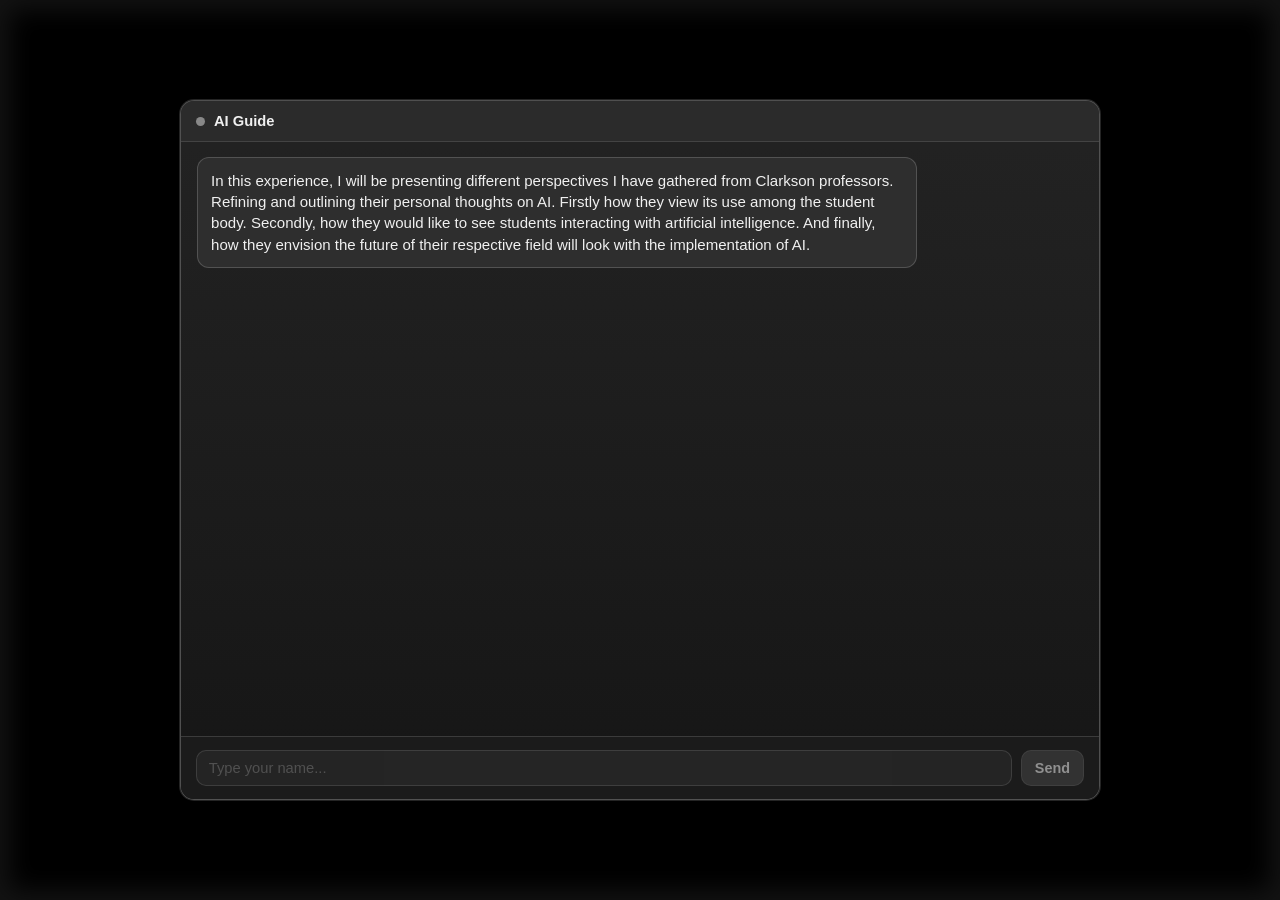
==== commit be06086a: "Changed the site name" ====
--- a/index.html
+++ b/index.html
@@ -3,7 +3,7 @@
 <head>
   <meta charset="UTF-8" />
   <meta name="viewport" content="width=device-width, initial-scale=1.0" />
-  <title>Name Login</title>
+  <title>Gavin's Social Doc</title>
   <link rel="stylesheet" href="styles.css" />
 </head>
 <body>
@@ -40,7 +40,7 @@
           type="button"
           disabled
           aria-disabled="true"
-          aria-label="Final Insight, locked. Complete all four topics and Examples 1–2 in each to unlock."
+          aria-label="Final Insight, locked. Complete all three topics and open both example chats (bad use and good use) in each to unlock."
         >
           <span class="final-btn-line">
             <span class="final-lock-icons" aria-hidden="true">
@@ -77,13 +77,12 @@
                   id="journey-input"
                   name="topic"
                   type="text"
-                  placeholder="1–4 or topic name, then Send"
+                  placeholder="1–3 or topic name, then Send"
                   autocomplete="off"
                 />
                 <button type="submit" id="journey-submit">Send</button>
               </form>
             </div>
-            <p class="journey-note" id="journey-note">Open topics from the chat; use Examples 1–2 in each topic for full Knowledge.</p>
         </div>
       </div>
       <aside class="topic-progress-rail" aria-label="Topic list">
@@ -105,14 +104,7 @@
           <div class="topic-slot progress-box" data-knowledge="25" data-label="Professor 3" role="status">
             <span class="topic-slot-icon" aria-hidden="true">○</span>
             <div class="topic-slot-body">
-              <span class="topic-slot-title">Effects of AI on fields</span>
-              <span class="topic-slot-status">Not visited yet</span>
-            </div>
-          </div>
-          <div class="topic-slot progress-box" data-knowledge="25" data-label="Professor 4" role="status">
-            <span class="topic-slot-icon" aria-hidden="true">○</span>
-            <div class="topic-slot-body">
-              <span class="topic-slot-title">Future Implementation</span>
+              <span class="topic-slot-title">Effects of AI in the fields of Research</span>
               <span class="topic-slot-status">Not visited yet</span>
             </div>
           </div>
@@ -125,9 +117,29 @@
           <header class="split-example-header">
             <p class="split-example-title">Example conversations</p>
           </header>
-          <div class="example-tabs" role="tablist" aria-label="Chat examples">
-            <button type="button" class="example-tab is-active" role="tab" aria-selected="true" id="tab-ex-1" aria-controls="example-thread" data-example-id="1">Example 1</button>
-            <button type="button" class="example-tab" role="tab" aria-selected="false" id="tab-ex-2" aria-controls="example-thread" data-example-id="2">Example 2</button>
+          <div class="example-tabs" role="tablist" aria-label="Bad use and good use examples">
+            <button
+              type="button"
+              class="example-tab is-active"
+              role="tab"
+              aria-selected="true"
+              id="tab-ex-1"
+              aria-controls="example-thread"
+              data-example-id="1"
+            >
+              Example of bad use
+            </button>
+            <button
+              type="button"
+              class="example-tab"
+              role="tab"
+              aria-selected="false"
+              id="tab-ex-2"
+              aria-controls="example-thread"
+              data-example-id="2"
+            >
+              Example of good use
+            </button>
           </div>
           <div class="example-thread-wrap">
             <div class="chat-thread example-thread" id="example-thread" role="tabpanel" aria-labelledby="tab-ex-1"></div>
@@ -139,11 +151,7 @@
           <div class="split-research-grid">
             <article class="module-card split-research-card split-research-card--collected">
               <h4>Collected Data</h4>
-              <p id="split-module-collected">Add key data points, evidence, and source notes here.</p>
-            </article>
-            <article class="module-card split-research-card split-research-card--quotes">
-              <h4>Professor quotes</h4>
-              <p class="split-research-quotes-body" id="split-module-quotes">Add direct quotes from professors here (with attribution when you have it).</p>
+              <div id="split-module-collected">Add key data points, evidence, and source notes here.</div>
             </article>
             <article class="module-card split-research-card split-research-card--refined">
               <h4>Refined Insights</h4>
--- a/styles.css
+++ b/styles.css
@@ -641,10 +641,11 @@
   max-width: 100%;
 }
 
-.journey-intro-title {
-  display: block;
-  margin-bottom: 0.45rem;
-  font-size: 1.2rem;
+.journey-intro-headline {
+  margin: 0 0 0.55rem;
+  font-weight: 700;
+  font-size: calc(0.94rem + 3pt);
+  line-height: 1.35;
   color: var(--ui-grey-100);
 }
 
@@ -907,7 +908,7 @@
   display: grid;
   gap: 0.65rem;
   grid-template-columns: repeat(2, minmax(0, 1fr));
-  grid-template-rows: 1fr 1fr;
+  grid-template-rows: minmax(0, 1fr);
   align-items: stretch;
 }
 
@@ -916,18 +917,18 @@
   grid-row: 1;
 }
 
-.split-research-card--quotes {
-  grid-column: 1;
-  grid-row: 2;
-}
-
 .split-research-card--refined {
   grid-column: 2;
-  grid-row: 1 / -1;
+  grid-row: 1;
   align-self: stretch;
 }
 
 #split-module-collected {
+  margin: 0;
+}
+
+.split-collected-body {
+  margin: 0;
   white-space: pre-line;
 }
 
@@ -935,8 +936,16 @@
   white-space: pre-line;
 }
 
-.split-research-quotes-body {
-  white-space: pre-wrap;
+.split-prof-quotes-label {
+  margin: 0 0 0.35rem;
+  padding-top: 2lh;
+  font-weight: 700;
+  color: #d7e6de;
+}
+
+.split-prof-quotes-body {
+  margin: 0;
+  white-space: pre-line;
   font-style: italic;
   color: #c8c8c8;
 }
@@ -976,8 +985,10 @@
   background: #2e2e2e;
   color: #c8c8c8;
   border-radius: 6px;
-  padding: 0.25rem 0.42rem;
-  font-size: 0.68rem;
+  padding: 0.3rem 0.5rem;
+  font-size: 0.72rem;
+  line-height: 1.25;
+  text-align: center;
   cursor: pointer;
 }
 
@@ -1145,7 +1156,6 @@
   }
 
   .split-research-card--collected,
-  .split-research-card--quotes,
   .split-research-card--refined {
     grid-column: unset;
     grid-row: unset;
@@ -1413,20 +1423,6 @@
   transform: translateY(-2px);
 }
 
-.journey-note {
-  margin: 0.5rem 0 0.25rem;
-  text-align: center;
-  max-width: min(92vw, 640px);
-  align-self: center;
-  color: #a8a8a8;
-  font-size: 0.92rem;
-  transition: color 1.2s ease;
-}
-
-body.red-mode .journey-note {
-  color: color-mix(in srgb, #b8e0c8 calc(var(--knowledge-progress) * 100%), #a8a8a8 calc((1 - var(--knowledge-progress)) * 100%));
-}
-
 .module-card {
   border: 1px solid rgba(70, 70, 70, 0.9);
   border-radius: 10px;
